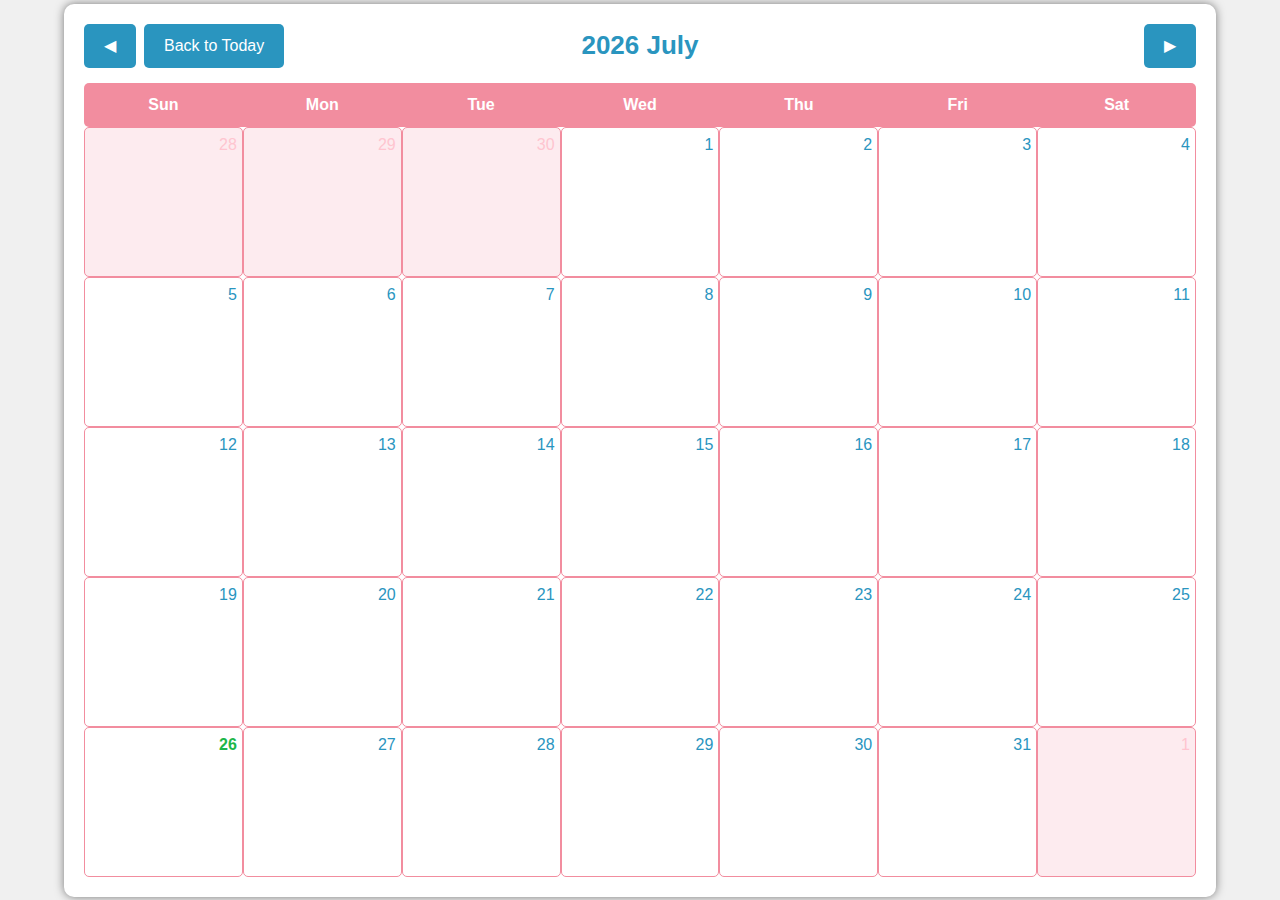
==== calenderHW/calendar.html @ e9bfcd30 "calenderHW" ====
<!doctype html>
<html lang="en">
<head>
  <meta charset="utf-8">
  <meta name="viewport" content="width=device-width, initial-scale=1">
  <title>Calender</title>
  <link href="https://cdn.jsdelivr.net/npm/bootstrap@5.3.3/dist/css/bootstrap.min.css" rel="stylesheet"
    integrity="sha384-QWTKZyjpPEjISv5WaRU9OFeRpok6YctnYmDr5pNlyT2bRjXh0JMhjY6hW+ALEwIH" crossorigin="anonymous">
  <link rel="stylesheet" href="calender.css">
</head>

<body>

  <div class="calendar">
    <div class="header">
      <button id="prev-month">◀</button>
      <button id="backToTodayBtn">Back to Today</button>
      <div class="current-month">2024 July</div>
      <button id="next-month">▶</button>
    </div>
    <div class="weekdays">
      <div class="Sun">Sun</div>
      <div class="Mon">Mon</div>
      <div class="Tue">Tue</div>
      <div class="Wed">Wed</div>
      <div class="Tue">Thu</div>
      <div class="Fri">Fri</div>
      <div class="Sat">Sat</div>
    </div>
    <div class="days">
      <div class="date">1</div>
      <div class="date">2</div>
      <div class="date">3</div>
      <div class="date">4</div>
      <div class="date">5</div>
      <div class="date">6</div>
      <div class="date">7</div>
      <div class="date">8</div>
      <div class="date">9</div>
      <div class="date">10</div>
      <div class="date">11</div>
      <div class="date">12</div>
      <div class="date">13</div>
      <div class="date">14</div>
      <div class="date">15</div>
      <div class="date">16</div>
      <div class="date">17</div>
      <div class="date">18</div>
      <div class="date">19</div>
      <div class="date">20</div>
      <div class="date">21</div>
      <div class="date">22</div>
      <div class="date">23</div>
      <div class="date">24</div>
      <div class="date">25</div>
      <div class="date">26</div>
      <div class="date">27</div>
      <div class="date">28</div>
      <div class="date">29</div>
      <div class="date">30</div>
      <div class="date">31</div>
      <div class="date">32</div>
      <div class="date">33</div>
      <div class="date">34</div>
      <div class="date">35</div>
    </div>



    <div class="modal fade" id="todoModal" tabindex="-1" aria-labelledby="todoModalLabel" aria-hidden="true">
      <div class="modal-dialog">
        <div class="modal-content">
          <div class="modal-header">
            <h1 class="modal-title fs-5" id="todoModalLabel">Schedule</h1>
            <button type="button" class="btn-close" data-bs-dismiss="modal" aria-label="Close"></button>
          </div>
          <div class="modal-body">
            <form>
              <div class="input-group mb-3">
                <select class="form-control" id="year"></select>
                <div class="input-group-text">Year</div>

                <select class="form-control ms-2" id="month"></select>
                <div class="input-group-text">Month</div>

                <select class="form-control ms-2" id="day"></select>
                <div class="input-group-text">Date</div>
              </div>

              <div class="input-group mb-3">

                <div class="input-group mb-3">
                  <div class="input-group-text">Time</div>
                  <input type="time" class="form-control" id="todoTime">
                </div>
                <div class="input-group mb-3">
                  <div class="input-group-text">Event</div>
                  <input type="text" class="form-control" id="todoEvent">
                </div>

                <div class="input-group mb-3">
                  <div class="input-group-text">Place</div>
                  <input type="text" class="form-control" id="todoPlace">
                </div>

                <div class="input-group">
                  <div class="input-group-text">Color Tag</div>
                  <input type="color" class="form-control" id="todoColor" style="height: 38px">
                </div>

              </div>

            </form>
          </div>
          <div class="modal-footer">
            <button type="button" class="btn btn-primary" id="create_btn">Create</button>
            <button type="button" class="btn btn-warning" id="modify_btn">Modify</button>
            <button type="button" class="btn btn-danger" id="delete_btn">Delete</button>
          </div>
        </div>
      </div>
    </div>


  </div>

  <script>
  </script>

  <script src="https://cdn.jsdelivr.net/npm/bootstrap@5.3.3/dist/js/bootstrap.bundle.min.js"
    integrity="sha384-YvpcrYf0tY3lHB60NNkmXc5s9fDVZLESaAA55NDzOxhy9GkcIdslK1eN7N6jIeHz"
    crossorigin="anonymous"></script>
  <script src="https://code.jquery.com/jquery-3.5.1.slim.min.js"></script>
  <script src="https://cdn.jsdelivr.net/npm/@popperjs/core@2.5.4/dist/umd/popper.min.js"></script>
  <script src="https://stackpath.bootstrapcdn.com/bootstrap/4.5.2/js/bootstrap.min.js"></script>
  <script src="calendar.js"></script>
</body>

</html>
---- calenderHW/calender.css ----
body {
  font-family: Arial, sans-serif;
  display: flex;
  justify-content: center;
  align-items: center;
  height: 100vh;
  margin: 0;
  background-color: #f0f0f0;
}

.calendar {
  position: relative;
  width: 90%;
  max-width: 1200px;
  background-color: #fff;
  border-radius: 10px;
  box-shadow: 0 0 10px rgba(0, 0, 0, 0.5);
  padding: 20px;
}

.header {
  display: flex;
  justify-content: space-between;
  align-items: center;
  margin-bottom: 15px;
}

.header .current-month {
  font-size: 26px;
  color: #2a95bf;
  font-weight: 600;
}

.header button {
  background-color: #2a95bf;
  color: #fff;
  border: none;
  padding: 10px 20px;
  border-radius: 5px;
}

.header button:hover {
  background-color: #2a95bfaa;
  color: #f2f2f2;
}

.weekdays {
  display: flex;
  justify-content: space-between;
  background-color: #f28d9f;
  color: #ffffff;
  font-weight: bold;
  padding: 10px 0;
  border-radius: 5px;
}

.weekdays div {
  width: calc(100% / 7);
  text-align: center;
}

.days {
  display: flex;
  flex-wrap: wrap;
}

.date {
  width: calc(100% / 7);
  height: 150px;
  border: 1px solid #f28d9f;
  color: #2a95bf;
  box-sizing: border-box;
  border-radius: 5px;
  padding: 5px;
  position: relative;
  text-align: end;
  transition: transform 0.2s, box-shadow 0.2s;
}

.days .date:hover {
  background-color: rgba(0, 0, 0, 0.03);
  transform: translateY(-1.5px);
  /* 浮起來 */
  box-shadow: 0 5px 10px rgba(0, 0, 0, 0.2);
  /* 陰影 */
}

.today {
  color: #1cb64a;
  font-weight: 800;
}

li {
  text-align: start;
  padding: 3px;
}

li:hover {
  border-radius: 5px;
}

.not-current-month {
  background-color: #f28da02c;
  color: #ffc5d0;
}

.not-current-month:hover {
  background-color: #ffe2e8;
  color: #f28da0;
}

#backToTodayBtn {
  position: absolute; /* 使用絕對定位 */
  left: 80px;
  background-color: #2a95bf;
  color: #fff;
  border: none;
  border-radius: 5px;
  
}
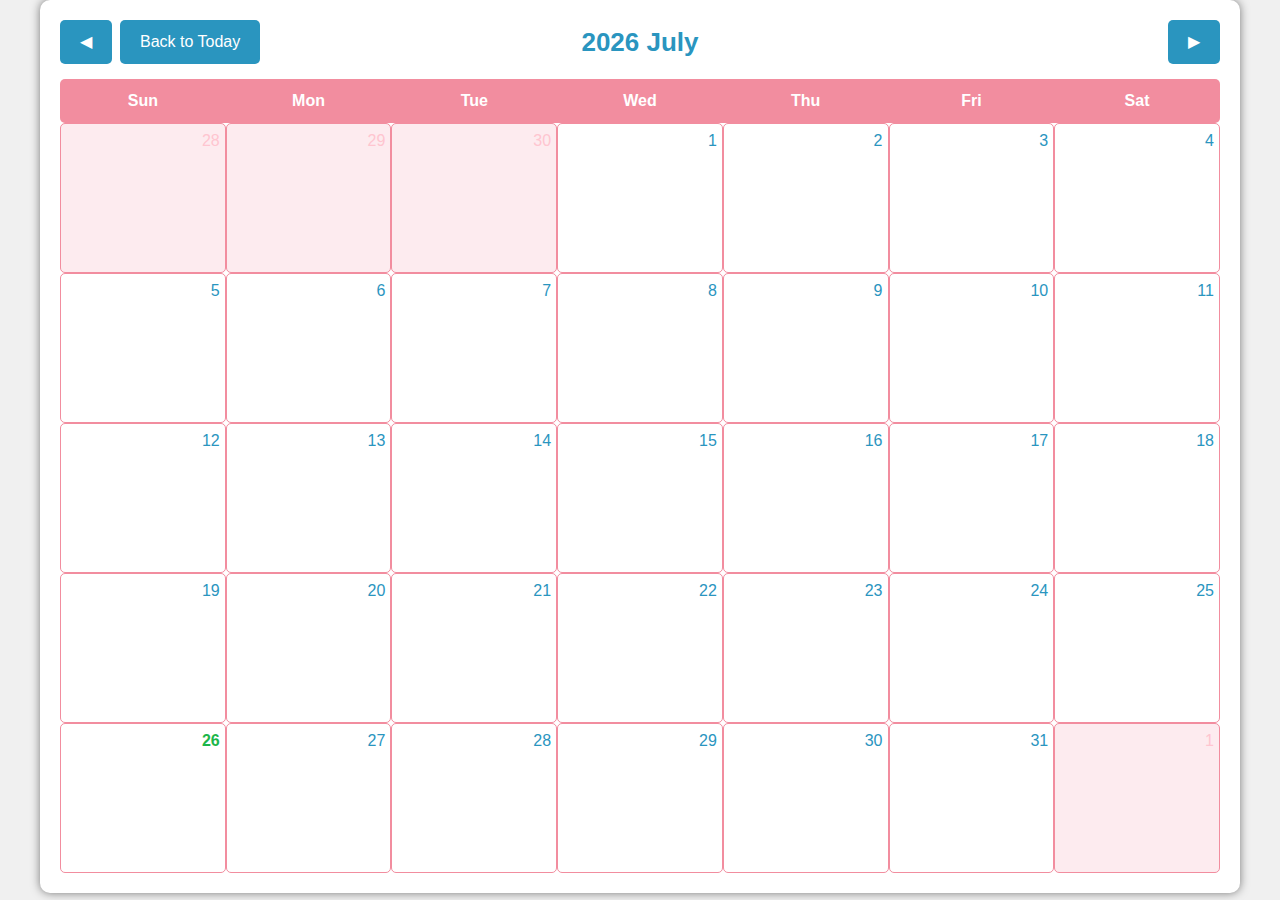
==== commit 18d75329: "calendar ga" ====
--- a/calenderHW/calendar.html
+++ b/calenderHW/calendar.html
@@ -7,9 +7,23 @@
   <link href="https://cdn.jsdelivr.net/npm/bootstrap@5.3.3/dist/css/bootstrap.min.css" rel="stylesheet"
     integrity="sha384-QWTKZyjpPEjISv5WaRU9OFeRpok6YctnYmDr5pNlyT2bRjXh0JMhjY6hW+ALEwIH" crossorigin="anonymous">
   <link rel="stylesheet" href="calender.css">
+  <!-- Google Tag Manager -->
+  <script>(function (w, d, s, l, i) {
+    w[l] = w[l] || []; w[l].push({
+      'gtm.start':
+        new Date().getTime(), event: 'gtm.js'
+    }); var f = d.getElementsByTagName(s)[0],
+      j = d.createElement(s), dl = l != 'dataLayer' ? '&l=' + l : ''; j.async = true; j.src =
+        'https://www.googletagmanager.com/gtm.js?id=' + i + dl; f.parentNode.insertBefore(j, f);
+  })(window, document, 'script', 'dataLayer', 'GTM-WJQKJ6GP');</script>
+<!-- End Google Tag Manager -->
 </head>
 
 <body>
+<!-- Google Tag Manager (noscript) -->
+<noscript><iframe src="https://www.googletagmanager.com/ns.html?id=GTM-WJQKJ6GP" height="0" width="0"
+  style="display:none;visibility:hidden"></iframe></noscript>
+<!-- End Google Tag Manager (noscript) -->
 
   <div class="calendar">
     <div class="header">
--- a/calenderHW/calender.css
+++ b/calenderHW/calender.css
@@ -3,14 +3,13 @@
   display: flex;
   justify-content: center;
   align-items: center;
-  height: 100vh;
   margin: 0;
   background-color: #f0f0f0;
 }
 
 .calendar {
   position: relative;
-  width: 90%;
+  width: 100%;
   max-width: 1200px;
   background-color: #fff;
   border-radius: 10px;
